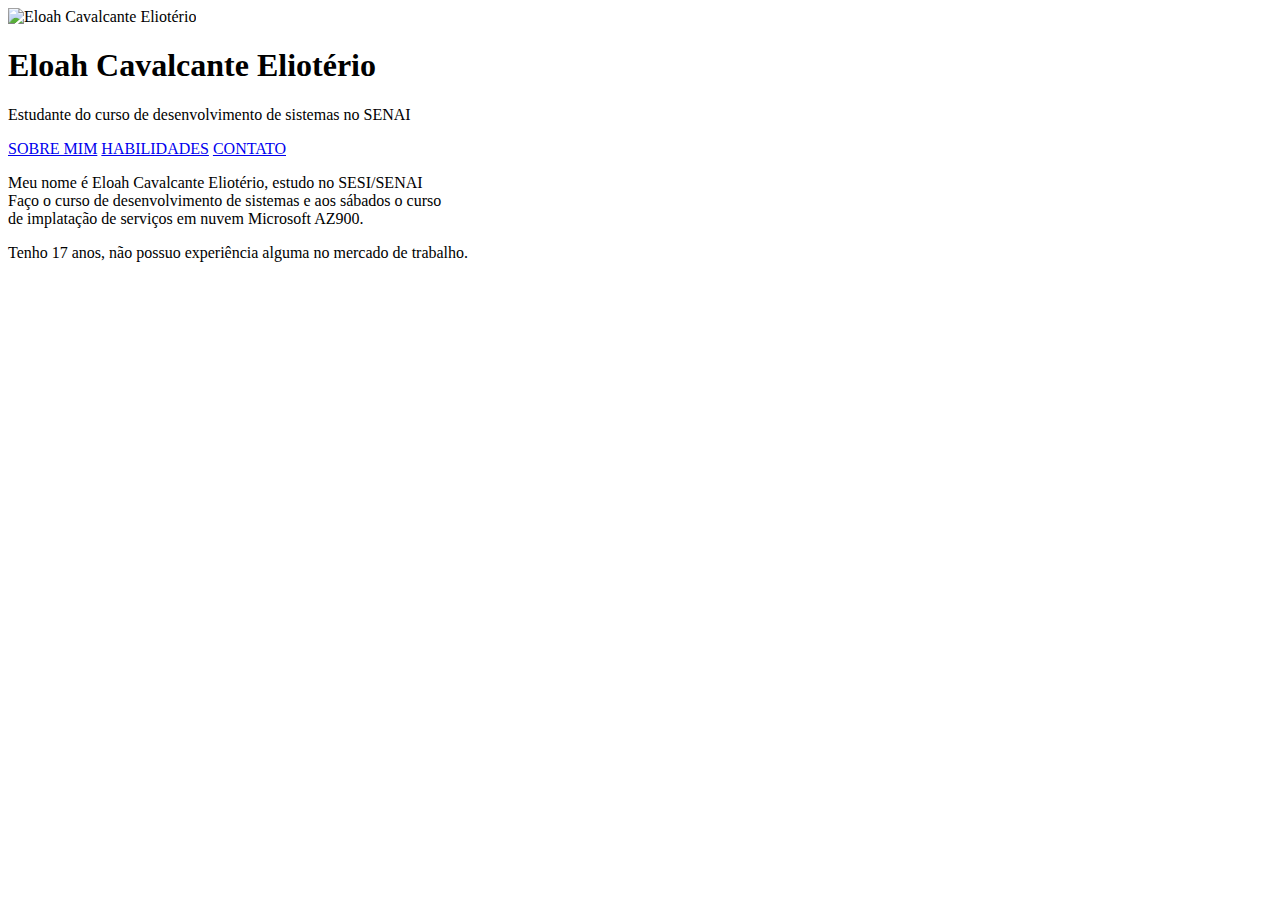
==== index.html @ 7ad67a87 "Foi criada a página inicial do projeto" ====
<!DOCTYPE html>
<html lang="pt-br">
<head>
    <meta charset="UTF-8">
    <meta name="viewport" content="width=device-width, initial-scale=1.0">
    <title>Currículo</title>
    <link rel=" stylesheet" type="text/css" href="style.css">
    <link rel="preconnect" href="https://fonts.googleapis.com">
    <link rel="preconnect" href="https://fonts.gstatic.com" crossorigin>
    <link href="https://fonts.googleapis.com/css2?family=DM+Serif+Display&family=Merriweather:wght@300;400;700&display=swap" rel="stylesheet">
</head>
<body>
    <!-- cabeçalho -->
    <header>
    <div class="avatar">
        <img src="img/eu.jpg" alt="Eloah Cavalcante Eliotério">
    </div>
    <div class="nome">
        <h1>Eloah Cavalcante Eliotério</h1>
    </div>
    <div class="texto">
        <p>Estudante do curso de desenvolvimento de sistemas no SENAI</p>
    </div>
    </header>
    <!-- navbar -->
    <div class="navbar">
        <a href="index.html">SOBRE MIM</a>
        <a href="habilidades.html">HABILIDADES</a>
        <a href="contatos.html">CONTATO</a>
    </div>
    <!-- primeiro parágrafo -->
    <p>
        Meu nome é Eloah Cavalcante Eliotério, estudo no SESI/SENAI<br>
        Faço o curso de desenvolvimento de sistemas e aos sábados o curso <br>
        de implatação de serviços em nuvem Microsoft AZ900.
    </p>
    <!-- segundo parágrafo -->
    <p>
        Tenho 17 anos, não possuo experiência alguma no mercado de trabalho.
    </p>
</body>
</html>
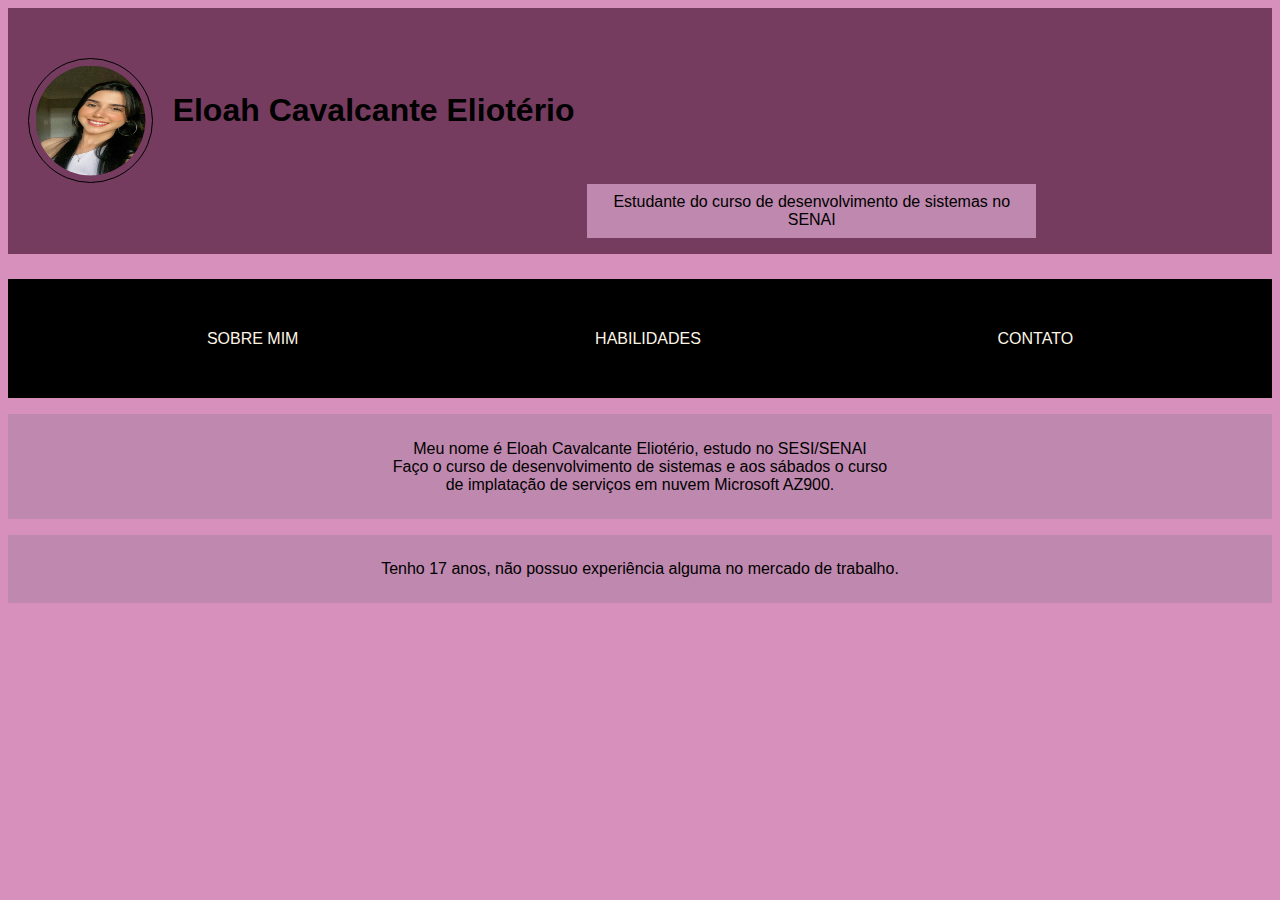
==== commit d8feb7a7: "Merge pull request #3 from elocavalcant/pagina" ====
--- a/index.html
+++ b/index.html
@@ -25,7 +25,7 @@
     <!-- navbar -->
     <div class="navbar">
         <a href="index.html">SOBRE MIM</a>
-        <a href="habilidades.html">HABILIDADES</a>
+        <a href="habildades.html">HABILIDADES</a>
         <a href="contatos.html">CONTATO</a>
     </div>
     <!-- primeiro parágrafo -->
--- a/style.css
+++ b/style.css
@@ -0,0 +1,90 @@
+ /* estilização do cabeçalho */
+body{
+    background-color: rgb(215, 144, 187);
+    font-family: 'DM Serif Display', serif;
+    font-family: 'Merriweather', serif;
+}
+header {
+    display: flex;
+    background-color: rgb(117, 60, 95);
+}
+.avatar img {
+    border:1px solid rgb(0, 0, 0) ;
+    border-radius: 50%; 
+    padding: 5%;
+    height: 110px;
+    width: 110px;
+    margin-top: 50px;
+    margin-left: 20px;
+    margin-bottom: 30px;
+}
+.nome{
+    padding: 1%;
+    margin-left: 20px;
+    margin-top: 50px;
+}
+.texto{
+    justify-content: center;
+    margin-top: 160px;
+    
+}
+/* estilização da navbar */
+.navbar{
+    display: flex;
+    background-color: black;
+    justify-content: space-around;
+    padding: 4%;
+    margin-top: 2%;
+}
+a {
+    text-decoration: none;
+    color: oldlace;
+    font-family: Arial, Helvetica, sans-serif;
+}
+a:hover{
+    color: blue;
+}
+/* estilização dos parágrafos */
+p {
+    text-align: center;
+    justify-content: center;
+    border-radius: 0%;
+    padding: 2%;
+    background-color: rgb(191, 136, 174);
+    font-family: 'Lucida Sans', 'Lucida Sans Regular', 'Lucida Grande', 'Lucida Sans Unicode', Geneva, Verdana, sans-serif;
+}
+
+h1{
+    font-family: Arial, Helvetica, sans-serif;
+}
+h3{
+    font-family: Arial, Helvetica, sans-serif;
+    margin-left: 20px;
+}
+.lista{
+    background-color: rgb(194, 114, 168);
+    font-family: 'Lucida Sans', 'Lucida Sans Regular', 'Lucida Grande', 'Lucida Sans Unicode', Geneva, Verdana, sans-serif;
+}
+/* estilização do formulário */
+input[type="email"],
+textarea {
+    width: 70%;
+    padding: 12px;
+    margin: 1%;
+    box-sizing: border-box;
+    border-style:ridge;
+}
+.botao{
+    font-family: 'DM Serif Display', serif;
+    font-family: 'Merriweather', serif;
+    background-color: rgb(0, 0, 0);
+    border-radius: 1%;
+    color: oldlace;
+}
+.botao:hover{
+    font-family: 'DM Serif Display', serif;
+    font-family: 'Merriweather', serif;
+    background-color: oldlace;
+    border-radius: 1%;
+    color: rgb(0, 0, 0);
+}